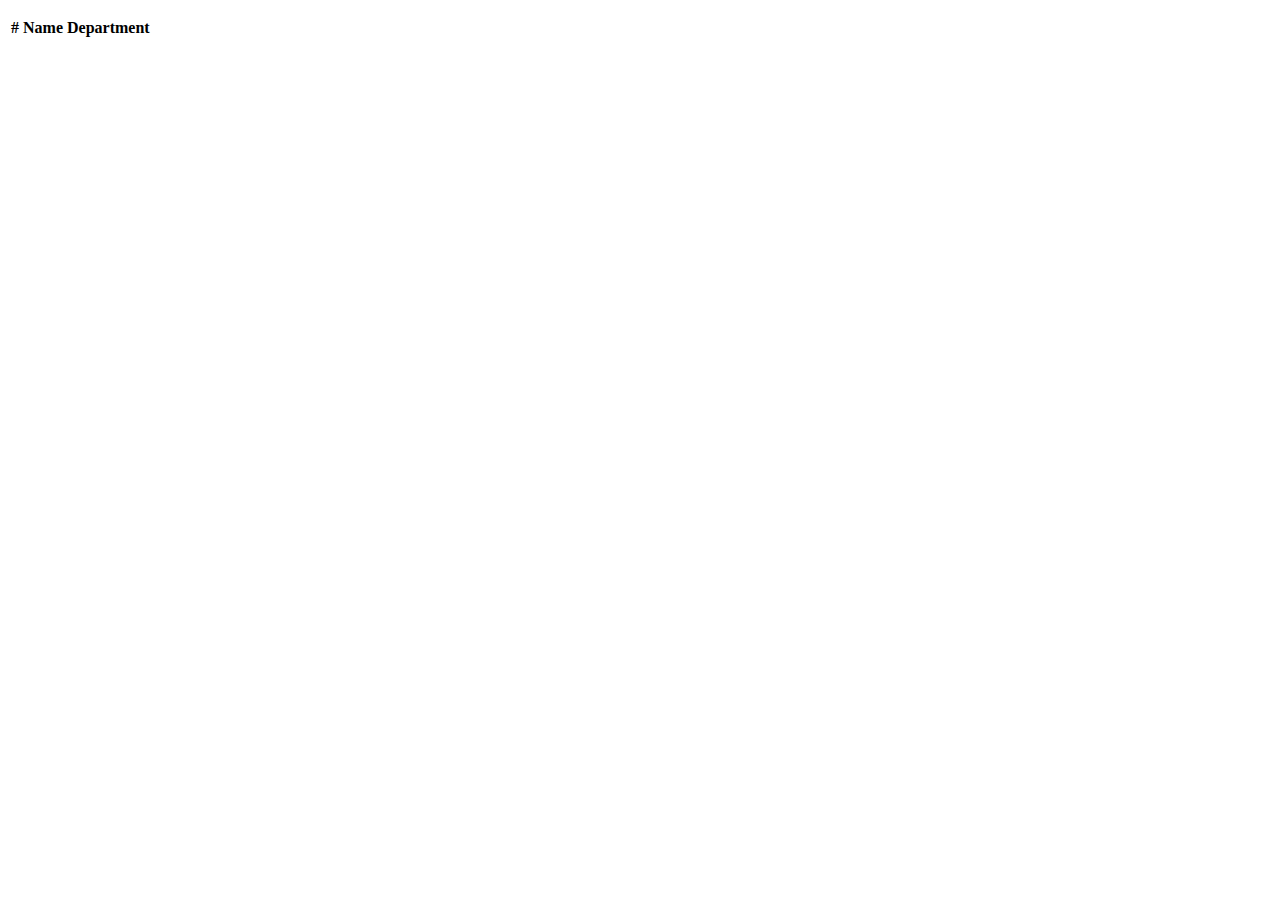
==== src/main/resources/templates/index.html @ b3079296 "first commit. Departmens/list and create ready." ====
<!DOCTYPE HTML>
<html xmlns:th="http://www.thymeleaf.org">
<head th:replace="~{base :: head}"></head>
    <title>Getting Started: Serving Web Content</title> 
    <meta http-equiv="Content-Type" content="text/html; charset=UTF-8" />
</head>
<body>
    <p th:text="'Index: Message from FBI: ' + ${message} + '!'" />
    
    <table>
	  <tr>
	    <th>#</th>
	    <th>Name</th>
	    <th>Department</th>
	  </tr>
	  <tr th:each="rs : ${list}" th:id="'tr' + ${rs.id}">
		<td th:text="${rs.id}"></td>
	    <td th:text="${rs.name}"></td>
	    <td th:text="${rs.department}"></td>
	  </tr>
	</table>

    
    <div th:replace="~{base :: jscript}"></div>
	<script>
    	var URL = '[[@{/}]]api/';
	</script>
</body>
</html>
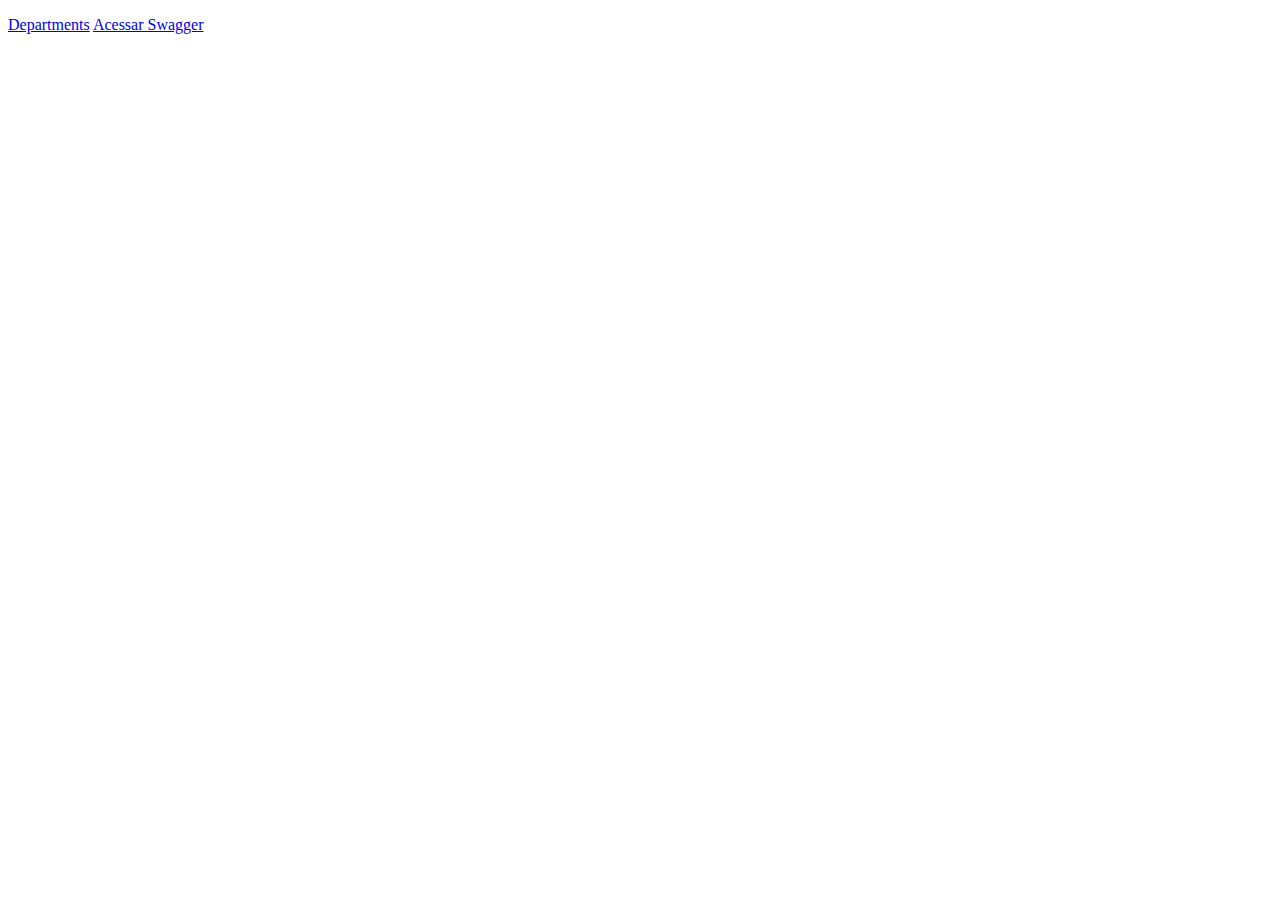
==== commit c880370b: "adding swagger2 capability. Downgraded execution enviroment to 1.8 due to swagger compatibility, but" ====
--- a/src/main/resources/templates/index.html
+++ b/src/main/resources/templates/index.html
@@ -7,18 +7,8 @@
 <body>
     <p th:text="'Index: Message from FBI: ' + ${message} + '!'" />
     
-    <table>
-	  <tr>
-	    <th>#</th>
-	    <th>Name</th>
-	    <th>Department</th>
-	  </tr>
-	  <tr th:each="rs : ${list}" th:id="'tr' + ${rs.id}">
-		<td th:text="${rs.id}"></td>
-	    <td th:text="${rs.name}"></td>
-	    <td th:text="${rs.department}"></td>
-	  </tr>
-	</table>
+    <a href="http://localhost:8080/departments/">Departments</a>
+    <a href="http://localhost:8080/swagger-ui.html">Acessar Swagger</a>
 
     
     <div th:replace="~{base :: jscript}"></div>
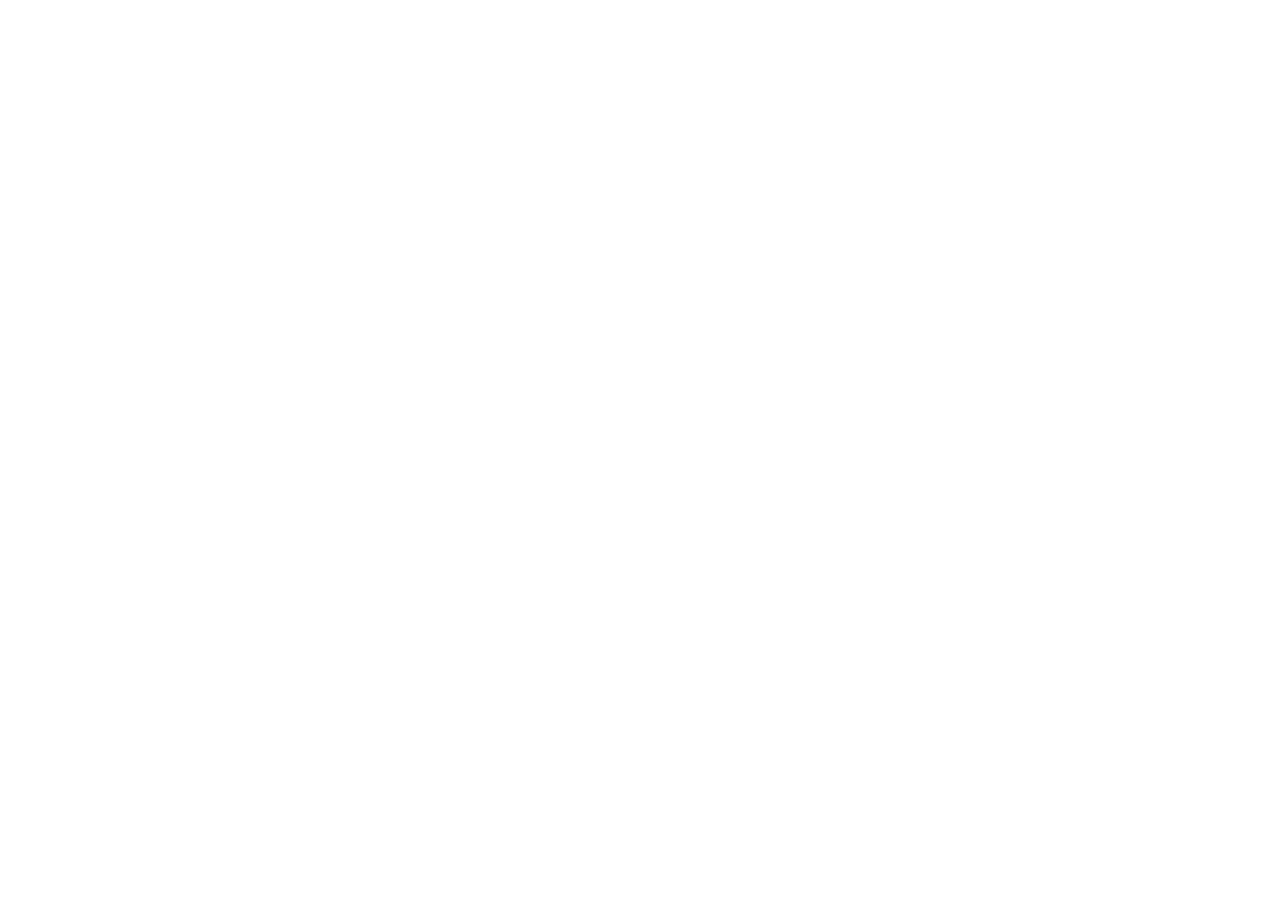
==== commit 4ab34b30: "feat: added Bootstrap v5.3.0-alpha1" ====
--- a/src/main/resources/templates/index.html
+++ b/src/main/resources/templates/index.html
@@ -5,10 +5,10 @@
     <meta http-equiv="Content-Type" content="text/html; charset=UTF-8" />
 </head>
 <body>
-    <p th:text="'Index: Message from FBI: ' + ${message} + '!'" />
+	<div th:replace="~{base :: menu-top}"></div>
     
-    <a href="http://localhost:8080/departments/">Departments</a>
-    <a href="http://localhost:8080/swagger-ui.html">Acessar Swagger</a>
+    
+    <img th:src="@{/images/emblem_bg.png}" class="logo_emblem_bg rounded mx-auto d-block"/>
 
     
     <div th:replace="~{base :: jscript}"></div>
